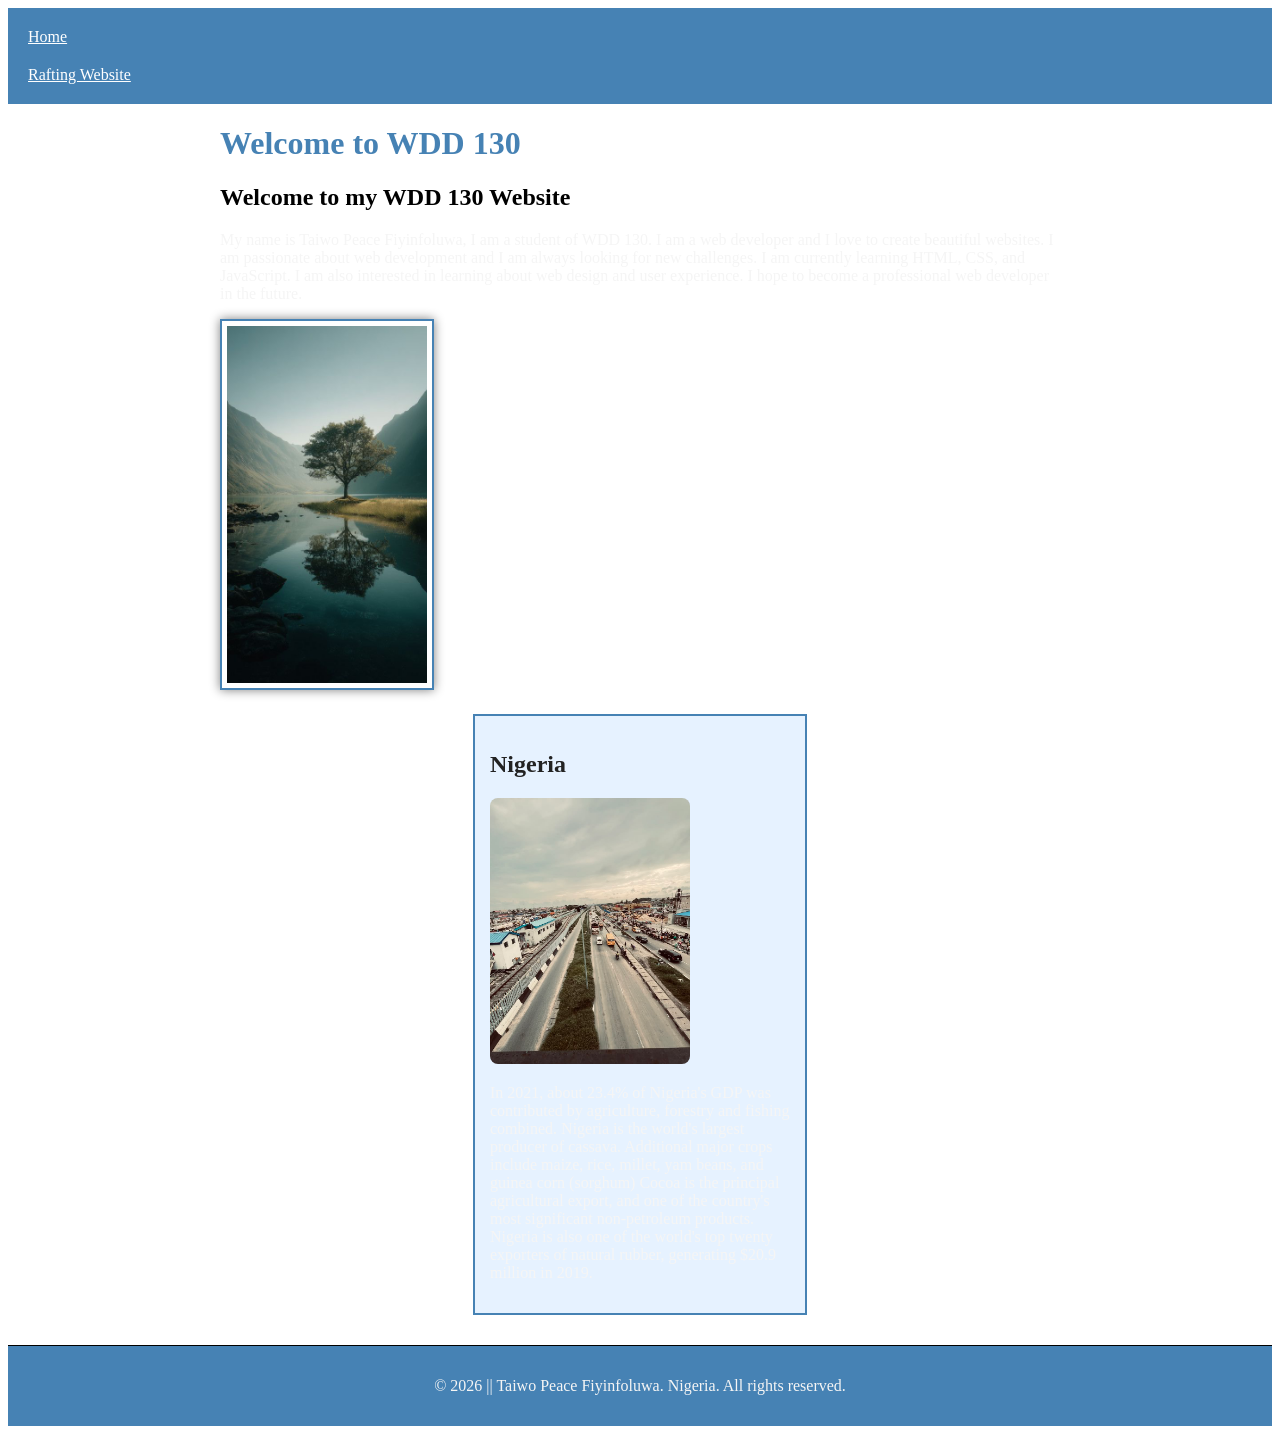
==== index.html @ a9db5e7a "Update assignment info" ====
<!DOCTYPE html>
<html lang="en">

<head>
    <meta charset="UTF-8">
    <meta name="viewport" content="width=device-width, initial-scale=1.0">
    <title>WDD 130 | Personal Homepage</title>
    <meta name="author" content=" Taiwo Fiyinfoluwa " />
    <meta name="description" content=" This is a webpage about Nigeria, culture, transportation and economy and styled it with css " />
    <link rel="stylesheet" href="./styles/styles.css">

</head>

<body>

    <header>
        <nav>
            <a href="#"> Home</a>
            <a href="wwr/">Rafting Website</a>

        </nav>
    </header>
    <main>
        <h1>Welcome to WDD 130</h1>
        <h2>Welcome to my WDD 130 Website</h2>
        <p>My name is Taiwo Peace Fiyinfoluwa, I am a student of WDD 130. I am a web developer and I love to create beautiful websites. I am passionate about web development and I am always looking for new challenges. I am currently learning HTML, CSS, and JavaScript. I am also interested in learning about web design and user experience. I hope to become a professional web developer in the future.</p>
        <img src="./images/profile.jpg" alt="My profile image" width="650" height="800" />

    </main>
    <aside>
        <h2>Nigeria</h2>
        <img src="./images/lagos_nigeria.jpg" alt=" This is LAGOS NIGERIA" />
        <p> In 2021, about 23.4% of Nigeria's GDP was contributed by agriculture, forestry and fishing combined.
            Nigeria is the world's largest producer of cassava.
            Additional major crops include maize, rice, millet, yam beans, and guinea corn (sorghum)
            Cocoa is the principal agricultural export, and one of the country's most significant non-petroleum products.
            Nigeria is also one of the world's top twenty exporters of natural rubber, generating $20.9 million in 2019.</p>
    </aside>


    <footer>
        <p> © 2026 || Taiwo Peace Fiyinfoluwa. Nigeria. All rights reserved.</p>
    </footer>
</body>

</html>
---- styles/styles.css ----
/* Navigation */
nav {
    background-color: steelblue;
    padding: 10px;
}

/* Navigation links */
nav a {
    color: white;
    padding: 10px;
    display: block;
}

/* Main content */
main {
    max-width: 840px;
    margin: 0 auto;
}

h1 {
    color: steelblue;
}

main img {
    width: 200px;
    height: auto;
    border: 2px solid steelblue;
    padding: 5px;
    box-shadow: 0 0 10px gray;
}

aside {
    width: 300px;
    margin: 20px auto;
    border: 2px solid steelblue;
    padding: 15px;
    background-color: #e6f2ff;
    color: #222222;
}

aside img {
    width: 200px;
    height: auto;
    border-radius: 8px;
}

/* Paragraph */
p {
    padding: 0;
    color: whitesmoke;

}

footer {
    background-color: steelblue;
    color: white;
    text-align: center;
    padding: 15px;
    margin-top: 30px;
    border-top: 1px solid #000;
}
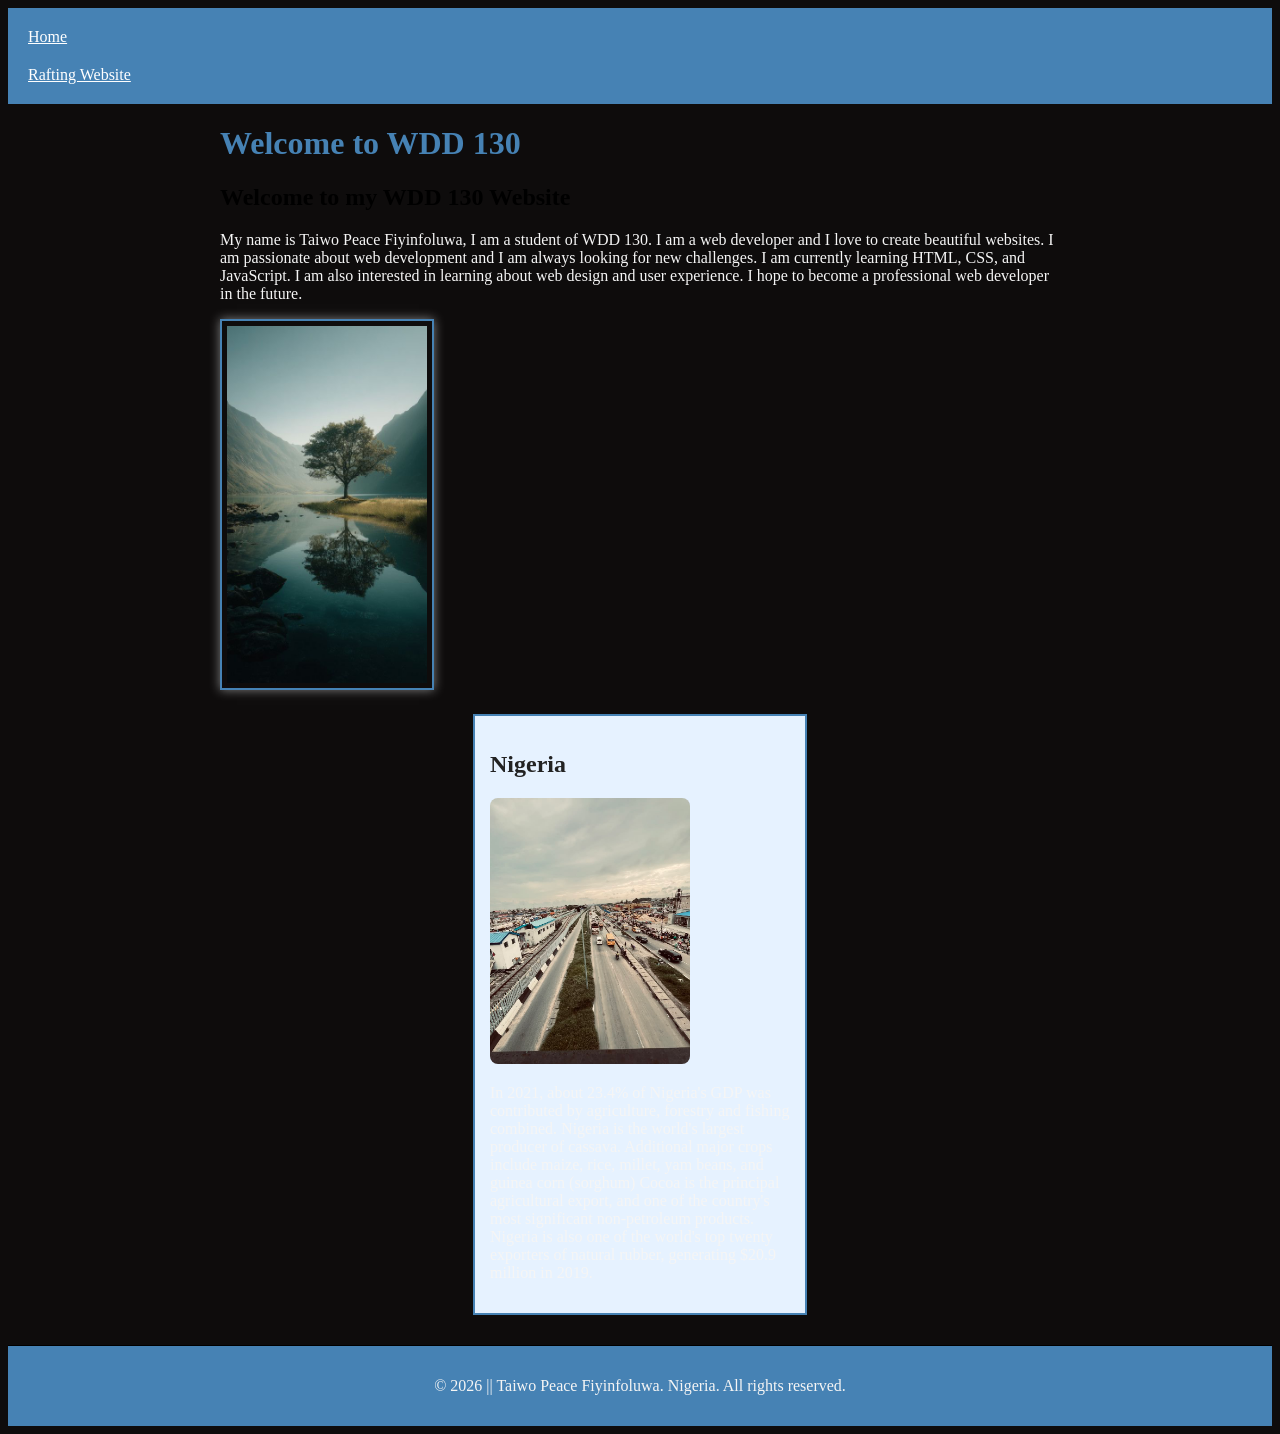
==== commit abedb190: "Update assignment info" ====
--- a/index.html
+++ b/index.html
@@ -5,9 +5,9 @@
     <meta charset="UTF-8">
     <meta name="viewport" content="width=device-width, initial-scale=1.0">
     <title>WDD 130 | Personal Homepage</title>
-    <meta name="author" content=" Taiwo Fiyinfoluwa " />
-    <meta name="description" content=" This is a webpage about Nigeria, culture, transportation and economy and styled it with css " />
-    <link rel="stylesheet" href="./styles/styles.css">
+    <meta name="author" content=" Taiwo Fiyinfoluwa ">
+    <meta name="description" content=" This is a webpage about Nigeria, culture, transportation and economy and styled it with css">
+    <link rel="stylesheet" href="styles/styles.css">
 
 </head>
 
@@ -24,12 +24,12 @@
         <h1>Welcome to WDD 130</h1>
         <h2>Welcome to my WDD 130 Website</h2>
         <p>My name is Taiwo Peace Fiyinfoluwa, I am a student of WDD 130. I am a web developer and I love to create beautiful websites. I am passionate about web development and I am always looking for new challenges. I am currently learning HTML, CSS, and JavaScript. I am also interested in learning about web design and user experience. I hope to become a professional web developer in the future.</p>
-        <img src="./images/profile.jpg" alt="My profile image" width="650" height="800" />
+        <img src="./images/profile.jpg" alt="My profile image" width="650" height="800">
 
     </main>
     <aside>
         <h2>Nigeria</h2>
-        <img src="./images/lagos_nigeria.jpg" alt=" This is LAGOS NIGERIA" />
+        <img src="./images/lagos_nigeria.jpg" alt=" This is LAGOS NIGERIA">
         <p> In 2021, about 23.4% of Nigeria's GDP was contributed by agriculture, forestry and fishing combined.
             Nigeria is the world's largest producer of cassava.
             Additional major crops include maize, rice, millet, yam beans, and guinea corn (sorghum)
--- a/styles/styles.css
+++ b/styles/styles.css
@@ -1,4 +1,8 @@
 /* Navigation */
+body {
+    background-color: #0e0c0c;
+}
+
 nav {
     background-color: steelblue;
     padding: 10px;
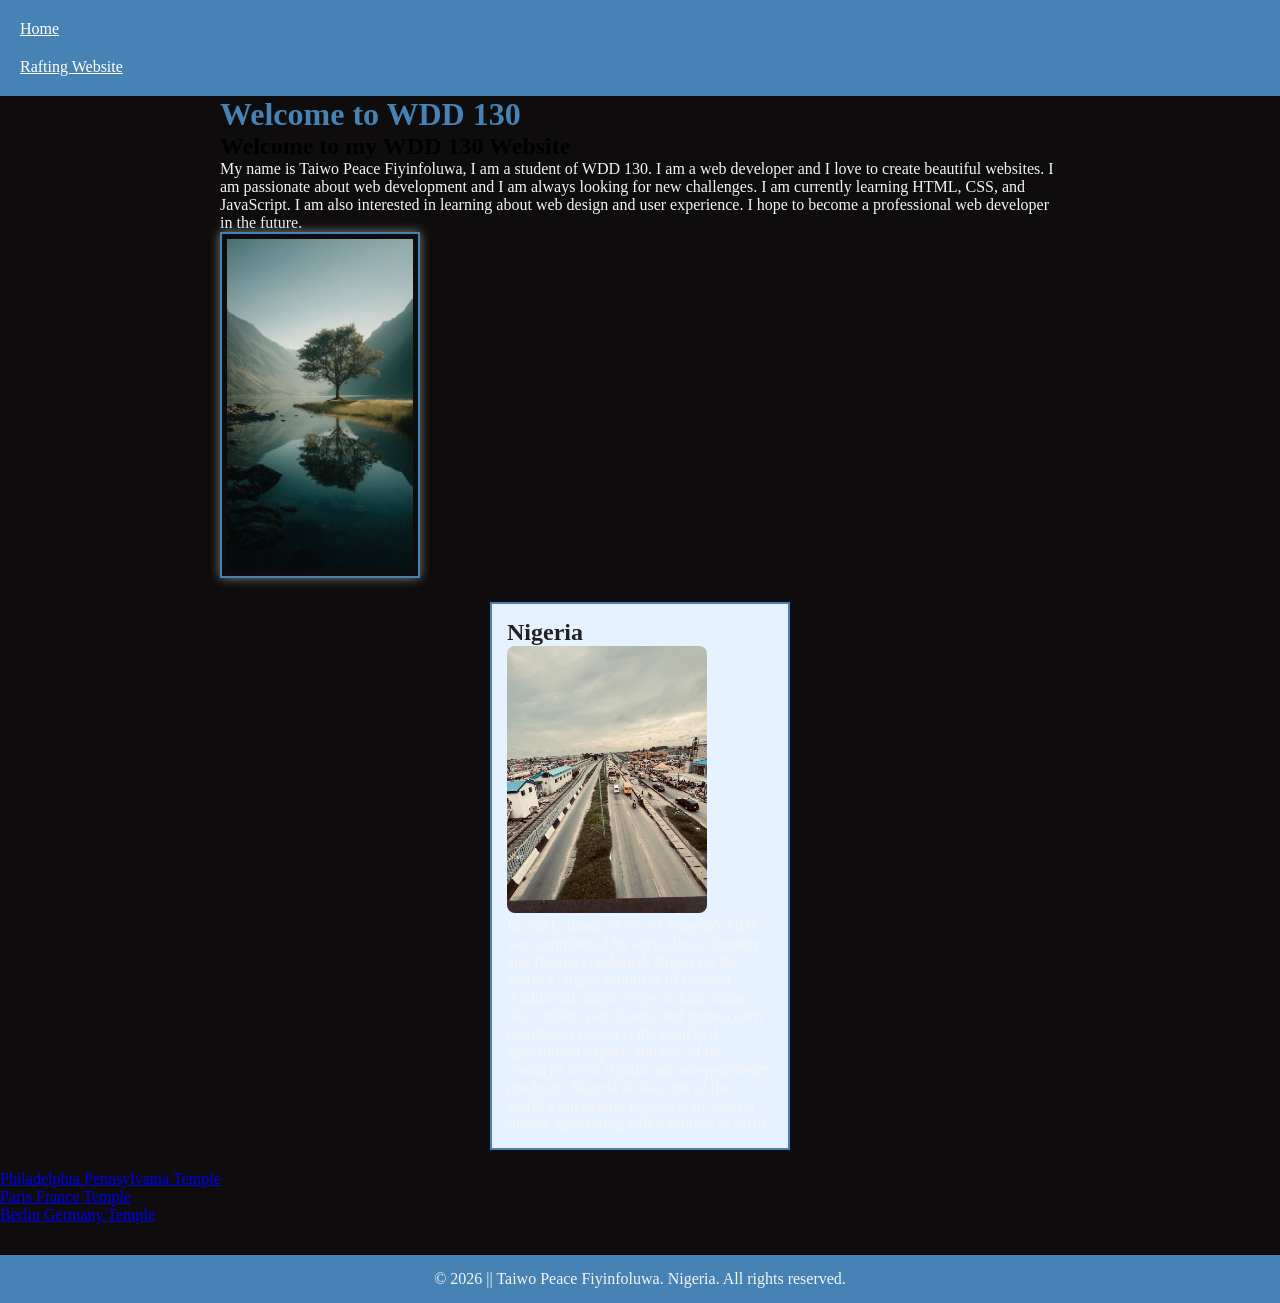
==== commit d9a554d9: "Update asignment info" ====
--- a/index.html
+++ b/index.html
@@ -36,7 +36,11 @@
             Cocoa is the principal agricultural export, and one of the country's most significant non-petroleum products.
             Nigeria is also one of the world's top twenty exporters of natural rubber, generating $20.9 million in 2019.</p>
     </aside>
-
+    <ul>
+        <li><a href="https://www.churchofjesuschrist.org/temples/details/philadelphia-pennsylvania-temple" target="_blank" rel="noopener">Philadelphia Pennsylvania Temple</a></li>
+        <li><a href="https://www.churchofjesuschrist.org/temples/details/paris-france-temple" target="_blank" rel="noopener">Paris France Temple</a></li>
+        <li><a href="https://www.churchofjesuschrist.org/temples/details/berlin-germany-temple" target="_blank" rel="noopener">Berlin Germany Temple</a></li>
+    </ul>
 
     <footer>
         <p> © 2026 || Taiwo Peace Fiyinfoluwa. Nigeria. All rights reserved.</p>
--- a/styles/styles.css
+++ b/styles/styles.css
@@ -1,4 +1,10 @@
 /* Navigation */
+* {
+    margin: 0;
+    padding: 0;
+    box-sizing: border-box;
+}
+
 body {
     background-color: #0e0c0c;
 }
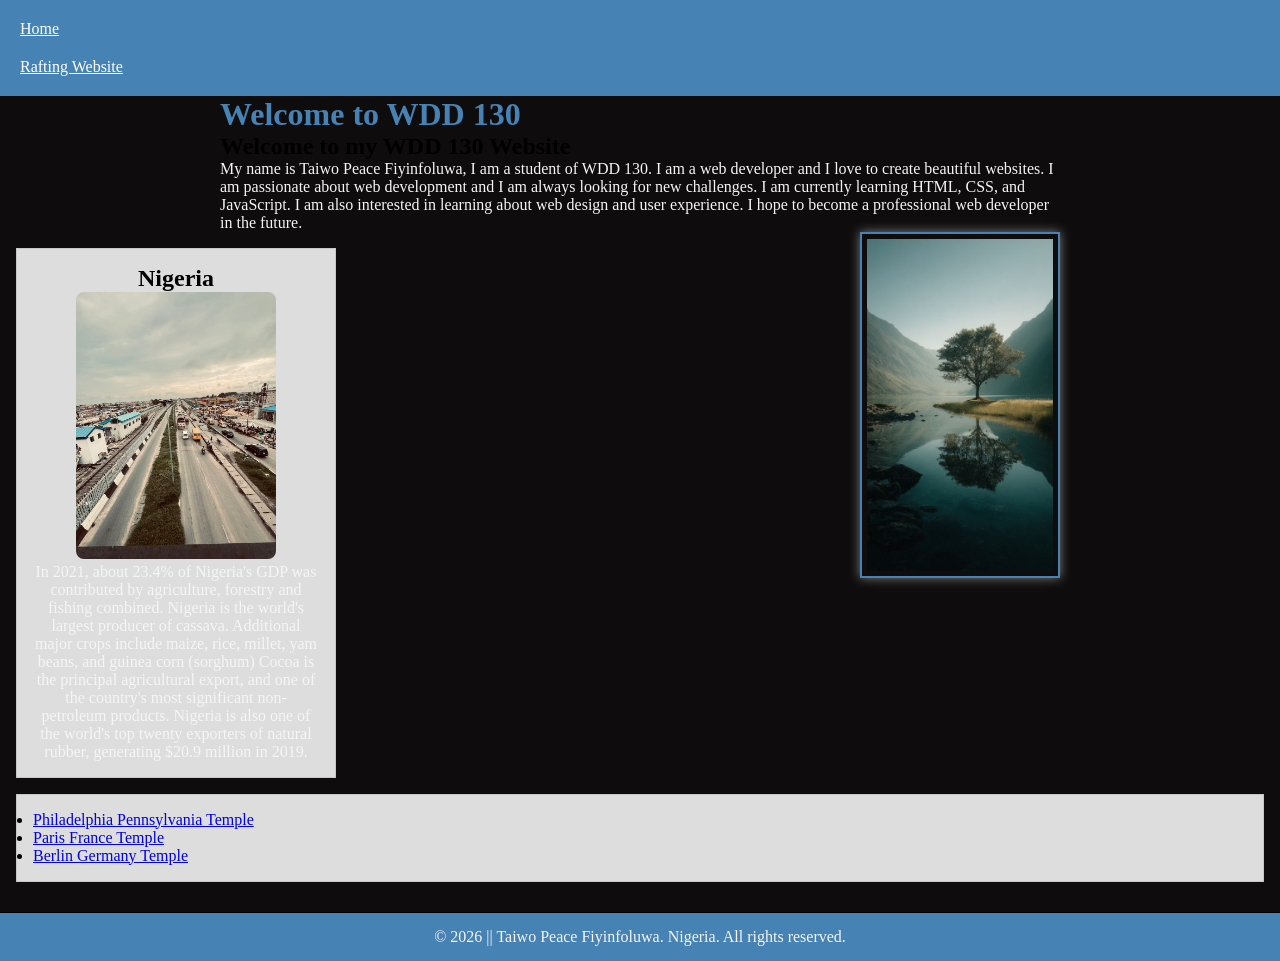
==== commit 7be4de9f: "Update asignment info" ====
--- a/index.html
+++ b/index.html
@@ -27,7 +27,7 @@
         <img src="./images/profile.jpg" alt="My profile image" width="650" height="800">
 
     </main>
-    <aside>
+    <aside class="box">
         <h2>Nigeria</h2>
         <img src="./images/lagos_nigeria.jpg" alt=" This is LAGOS NIGERIA">
         <p> In 2021, about 23.4% of Nigeria's GDP was contributed by agriculture, forestry and fishing combined.
@@ -36,7 +36,7 @@
             Cocoa is the principal agricultural export, and one of the country's most significant non-petroleum products.
             Nigeria is also one of the world's top twenty exporters of natural rubber, generating $20.9 million in 2019.</p>
     </aside>
-    <ul>
+    <ul class="box">
         <li><a href="https://www.churchofjesuschrist.org/temples/details/philadelphia-pennsylvania-temple" target="_blank" rel="noopener">Philadelphia Pennsylvania Temple</a></li>
         <li><a href="https://www.churchofjesuschrist.org/temples/details/paris-france-temple" target="_blank" rel="noopener">Paris France Temple</a></li>
         <li><a href="https://www.churchofjesuschrist.org/temples/details/berlin-germany-temple" target="_blank" rel="noopener">Berlin Germany Temple</a></li>
--- a/styles/styles.css
+++ b/styles/styles.css
@@ -37,6 +37,7 @@
     border: 2px solid steelblue;
     padding: 5px;
     box-shadow: 0 0 10px gray;
+    float: right;
 }
 
 aside {
@@ -46,6 +47,9 @@
     padding: 15px;
     background-color: #e6f2ff;
     color: #222222;
+    width: 20em;
+    text-align: center;
+
 }
 
 aside img {
@@ -69,3 +73,12 @@
     margin-top: 30px;
     border-top: 1px solid #000;
 }
+
+/* CLASS SELECTORS */
+.box {
+    margin: 1rem;
+    border: 1px solid rgb(0 0 0 / 10%);
+    padding: 1rem;
+    background-color: #ddd;
+    color: #000;
+}
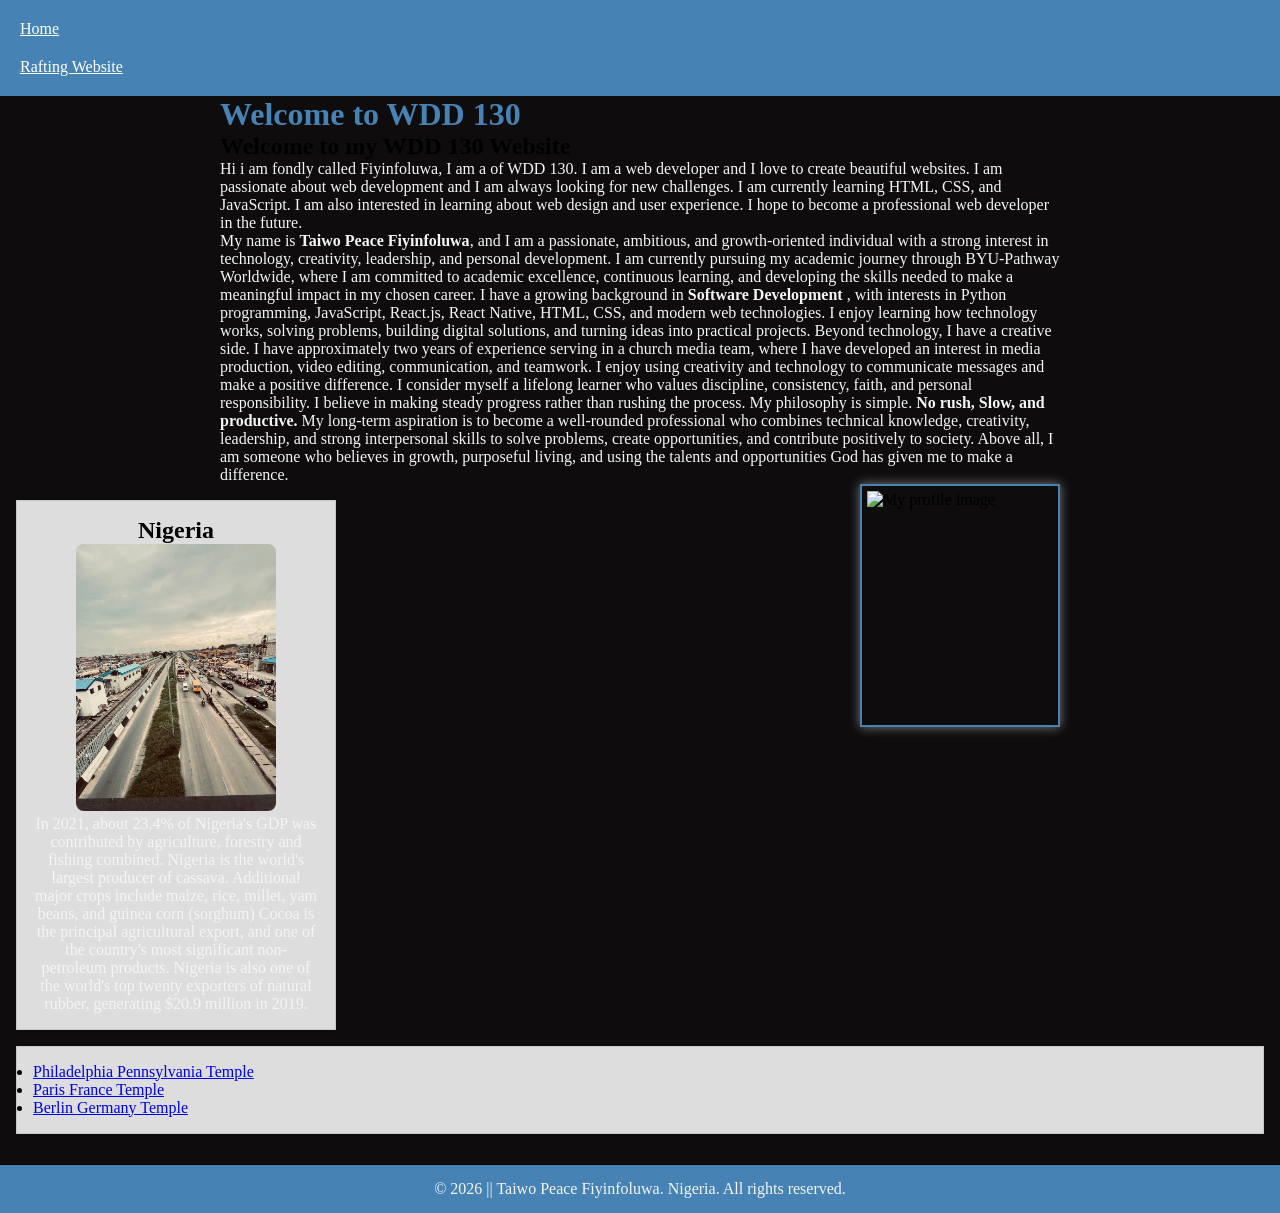
==== commit 6213ada6: "Update asignment info" ====
--- a/index.html
+++ b/index.html
@@ -23,7 +23,22 @@
     <main>
         <h1>Welcome to WDD 130</h1>
         <h2>Welcome to my WDD 130 Website</h2>
-        <p>My name is Taiwo Peace Fiyinfoluwa, I am a student of WDD 130. I am a web developer and I love to create beautiful websites. I am passionate about web development and I am always looking for new challenges. I am currently learning HTML, CSS, and JavaScript. I am also interested in learning about web design and user experience. I hope to become a professional web developer in the future.</p>
+        <p>Hi i am fondly called Fiyinfoluwa, I am a of WDD 130. I am a web developer and I love to create beautiful websites. I am passionate about web development and I am always looking for new challenges. I am currently learning HTML, CSS, and JavaScript. I am also interested in learning about web design and user experience. I hope to become a professional web developer in the future.</p>
+        <p>
+            My name is <strong> Taiwo Peace Fiyinfoluwa</strong>, and I am a passionate, ambitious, and growth-oriented individual with a strong interest in technology, creativity, leadership, and personal development.
+
+            I am currently pursuing my academic journey through BYU-Pathway Worldwide, where I am committed to academic excellence, continuous learning, and developing the skills needed to make a meaningful impact in my chosen career.
+
+            I have a growing background in <strong> Software Development </strong>, with interests in Python programming, JavaScript, React.js, React Native, HTML, CSS, and modern web technologies. I enjoy learning how technology works, solving problems, building digital solutions, and turning ideas into practical projects.
+
+            Beyond technology, I have a creative side. I have approximately two years of experience serving in a church media team, where I have developed an interest in media production, video editing, communication, and teamwork. I enjoy using creativity and technology to communicate messages and make a positive difference.
+
+            I consider myself a lifelong learner who values discipline, consistency, faith, and personal responsibility. I believe in making steady progress rather than rushing the process. My philosophy is simple. <strong> No rush, Slow, and productive.</strong>
+
+            My long-term aspiration is to become a well-rounded professional who combines technical knowledge, creativity, leadership, and strong interpersonal skills to solve problems, create opportunities, and contribute positively to society.
+
+            Above all, I am someone who believes in growth, purposeful living, and using the talents and opportunities God has given me to make a difference.
+        </p>
         <img src="./images/profile.jpg" alt="My profile image" width="650" height="800">
 
     </main>
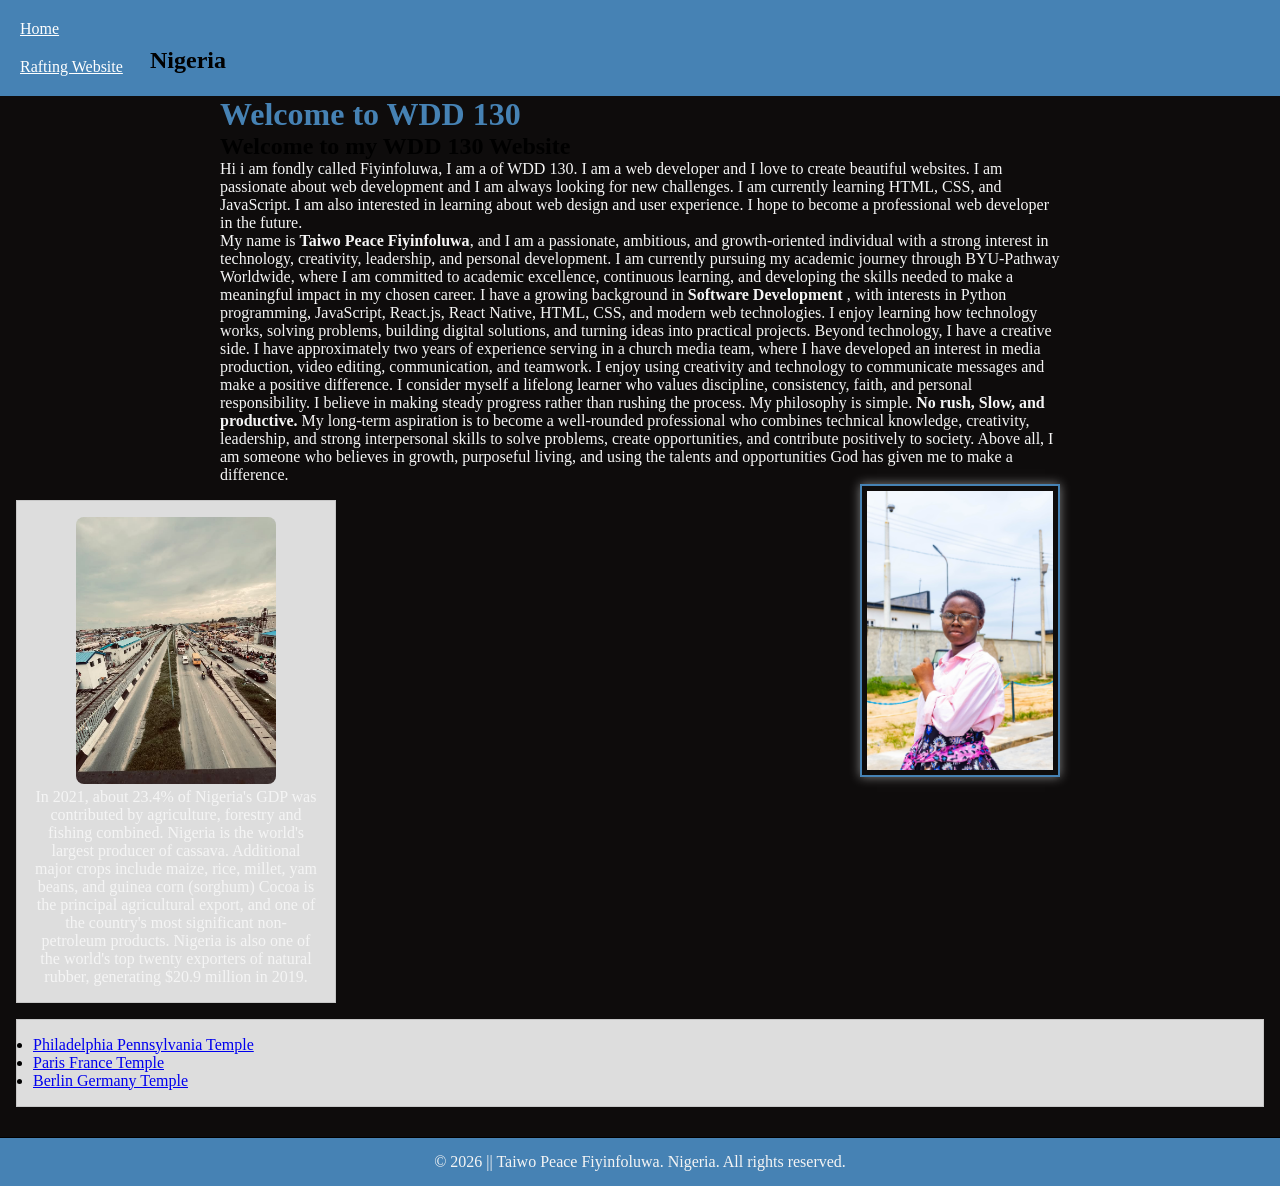
==== commit ea6e27d1: "Update week 3 assignment info" ====
--- a/index.html
+++ b/index.html
@@ -16,7 +16,7 @@
     <header>
         <nav>
             <a href="#"> Home</a>
-            <a href="wwr/">Rafting Website</a>
+            <a href="/wwr">Rafting Website</a>
 
         </nav>
     </header>
--- a/styles/styles.css
+++ b/styles/styles.css
@@ -52,6 +52,12 @@
 
 }
 
+aside h2 {
+    position: absolute;
+    top: 47px;
+    left: 150px;
+}
+
 aside img {
     width: 200px;
     height: auto;
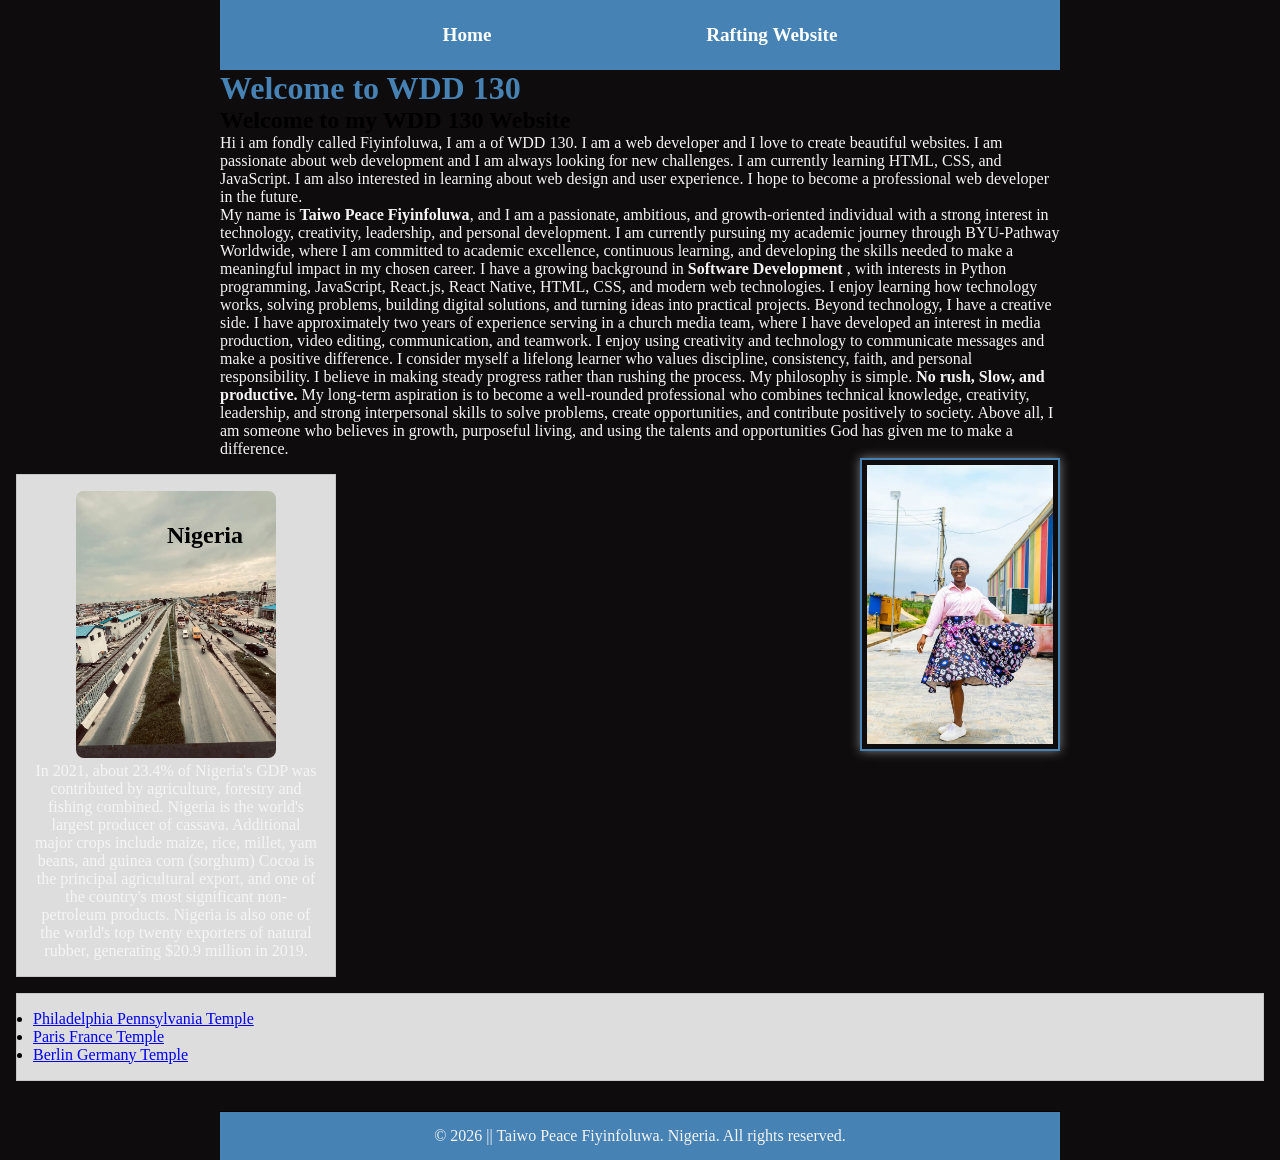
==== commit 59bd9a2f: "Update week 3 assignment info" ====
--- a/index.html
+++ b/index.html
@@ -13,10 +13,10 @@
 
 <body>
 
-    <header>
+    <header class="grid">
         <nav>
             <a href="#"> Home</a>
-            <a href="/wwr">Rafting Website</a>
+            <a href="wwr/about.html">Rafting Website</a>
 
         </nav>
     </header>
--- a/styles/styles.css
+++ b/styles/styles.css
@@ -1,4 +1,3 @@
-/* Navigation */
 * {
     margin: 0;
     padding: 0;
@@ -9,16 +8,46 @@
     background-color: #0e0c0c;
 }
 
+header,
+footer {
+    max-width: 840px;
+    margin: 0 auto;
+}
+
 nav {
     background-color: steelblue;
-    padding: 10px;
+    padding: 1rem;
+    display: flex;
+    justify-content: space-evenly;
+    align-items: center;
 }
 
 /* Navigation links */
+
+.grid {
+    display: grid;
+    align-items: center;
+}
+
+main {
+    grid-column: 2/3;
+    margin: 1rem;
+}
+
+aside {
+    width: 20rem;
+    position: relative;
+    grid-column: 1/2;
+    grid-row: 1/2;
+}
+
 nav a {
-    color: white;
-    padding: 10px;
     display: block;
+    padding: 0.5rem;
+    text-decoration: none;
+    font-size: 1.2rem;
+    font-weight: 700;
+    color: #fff;
 }
 
 /* Main content */
